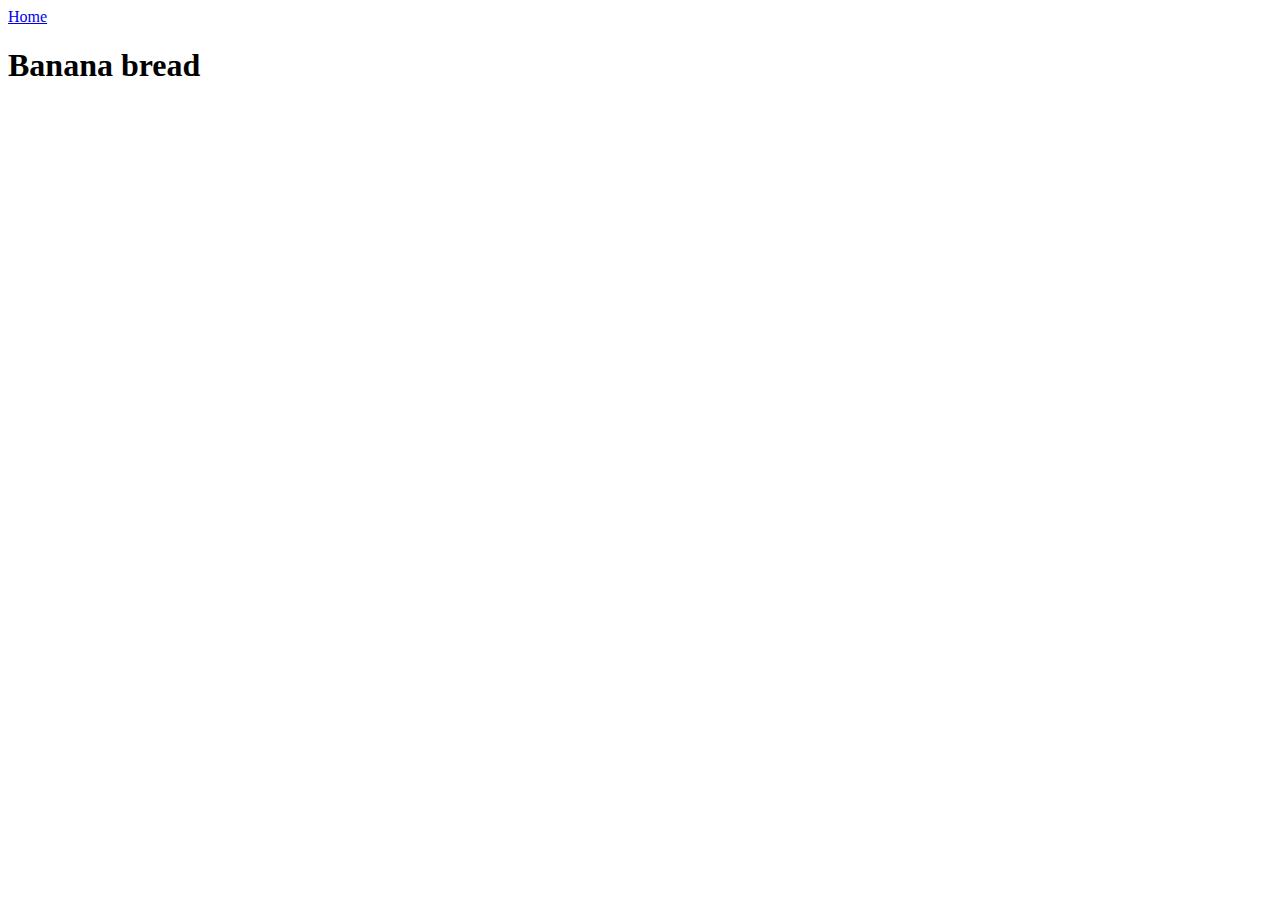
==== recipes/banana-bread.html @ dec41e34 "feat: create basic project structure" ====
<!DOCTYPE html>
<html lang="en">
<head>
    <meta charset="UTF-8">
    <meta name="viewport" content="width=device-width, initial-scale=1.0">
    <title>Banana bread</title>
</head>
<body>
    <a href="../index.html">Home</a>
    <h1>Banana bread</h1>
</body>
</html>
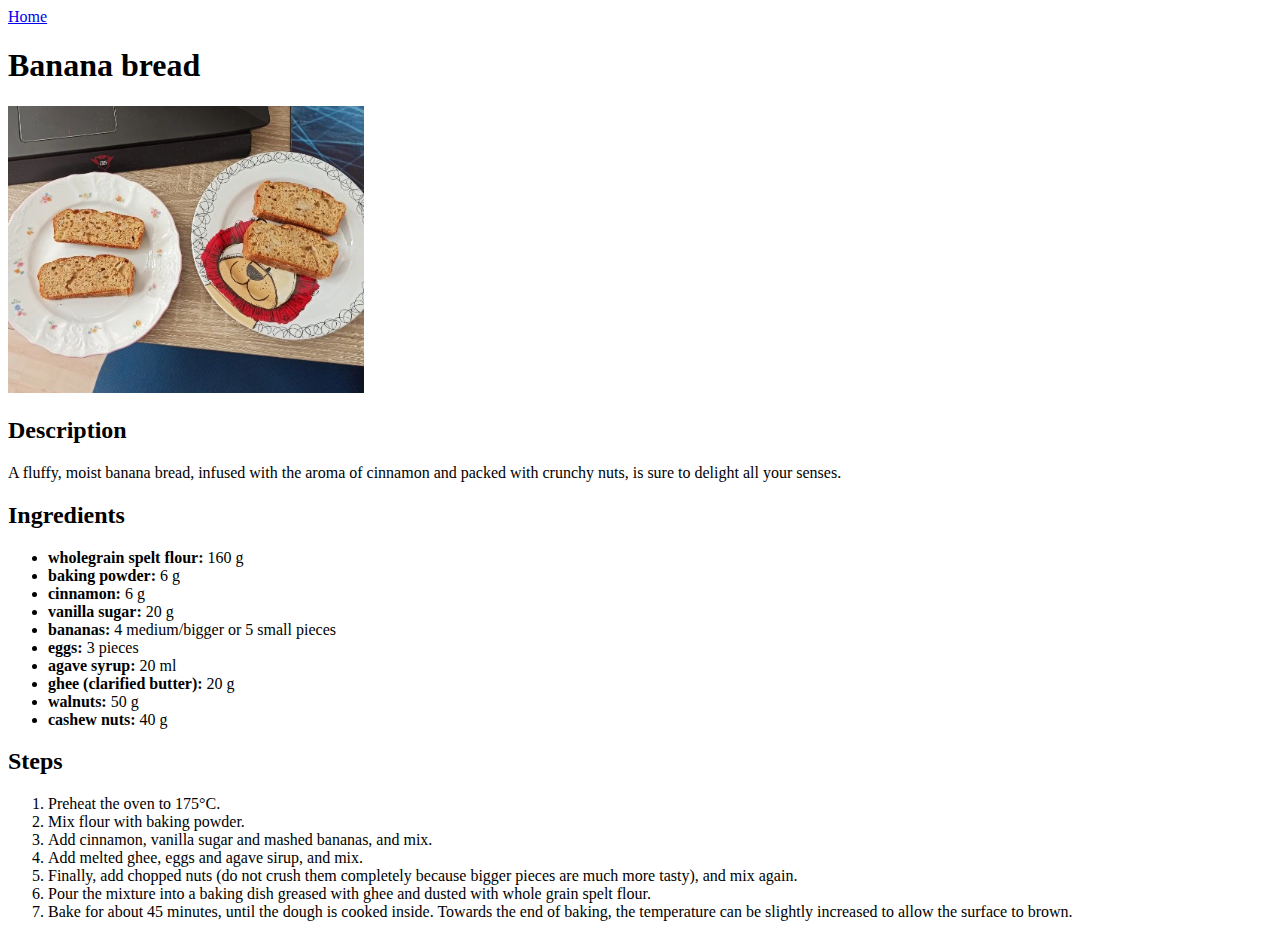
==== commit 80f18384: "feat: implement recipe for banana bread" ====
--- a/recipes/banana-bread.html
+++ b/recipes/banana-bread.html
@@ -8,5 +8,32 @@
 <body>
     <a href="../index.html">Home</a>
     <h1>Banana bread</h1>
+    <img src="../images/banana-bread.png" alt="Slices of banana bread" width="356">
+    <h2>Description</h2>
+    <p>A fluffy, moist banana bread, infused with the aroma of cinnamon and packed with crunchy nuts, is sure to delight all your senses.</p>
+    <h2>Ingredients</h2>
+    <ul>
+        <li><b>wholegrain spelt flour:</b> 160 g</li>
+        <li><b>baking powder:</b> 6 g</li>
+        <li><b>cinnamon:</b> 6 g</li>
+        <li><b>vanilla sugar:</b> 20 g</li>
+        <li><b>bananas:</b> 4 medium/bigger or 5 small pieces</li>
+        <li><b>eggs:</b> 3 pieces</li>
+        <li><b>agave syrup:</b> 20 ml</li>
+        <li><b>ghee (clarified butter):</b> 20 g</li>
+        <li><b>walnuts:</b> 50 g</li>
+        <li><b>cashew nuts:</b> 40 g</li>
+    </ul>
+    <h2>Steps</h2>
+    <ol>
+        <li>Preheat the oven to 175°C.</li>
+        <li>Mix flour with baking powder.</li>
+        <li>Add cinnamon, vanilla sugar and mashed bananas, and mix.</li>
+        <li>Add melted ghee, eggs and agave sirup, and mix.</li>
+        <li>Finally, add chopped nuts (do not crush them completely because bigger pieces are much more tasty), and mix again.</li>
+        <li>Pour the mixture into a baking dish greased with ghee and dusted with whole grain spelt flour.</li>
+        <li>Bake for about 45 minutes, until the dough is cooked inside. Towards the end of baking, the temperature can be slightly increased
+             to allow the surface to brown.</li>
+    </ol>
 </body>
 </html>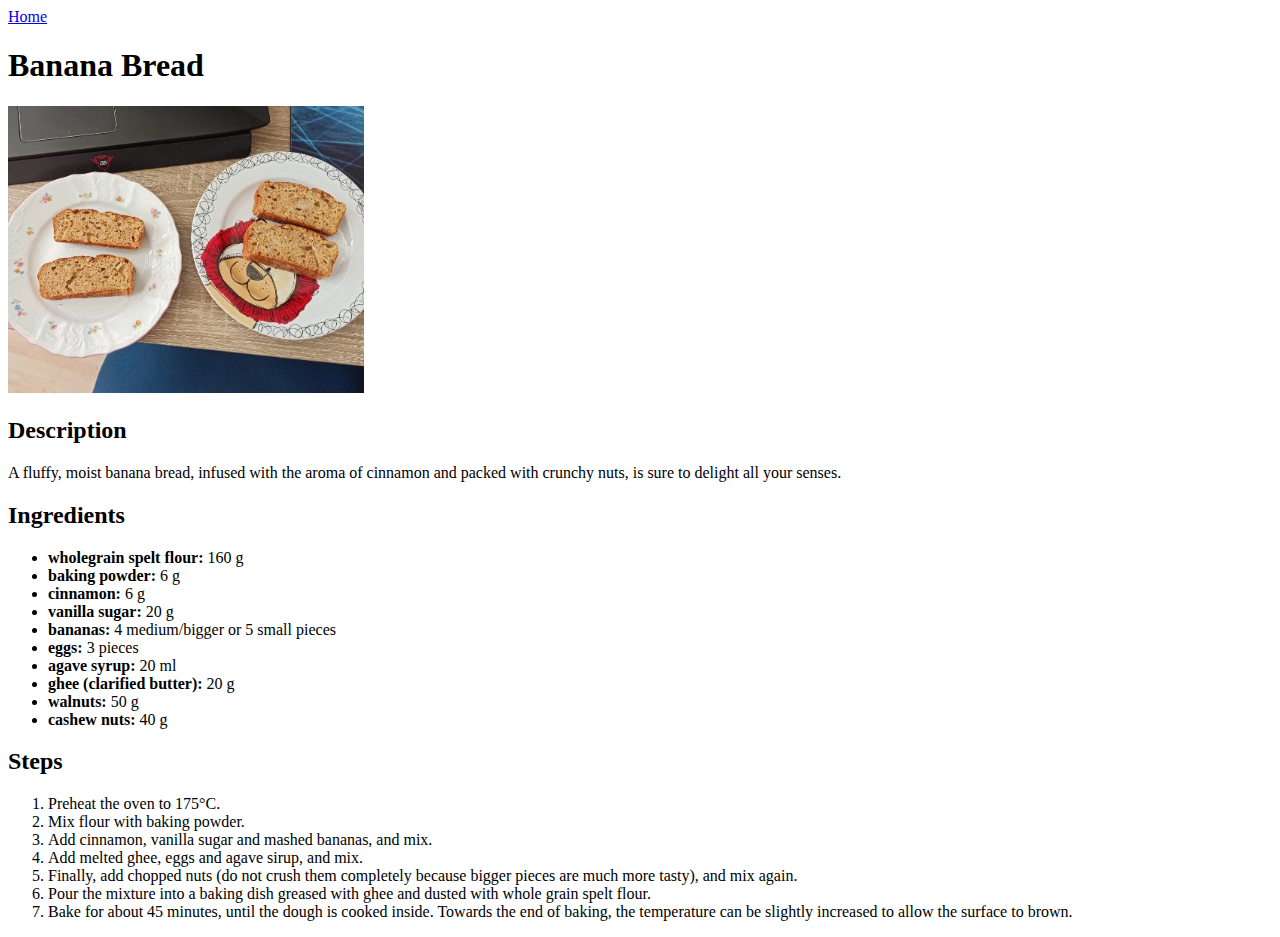
==== commit fae32786: "fix: correct capitalization in heading" ====
--- a/recipes/banana-bread.html
+++ b/recipes/banana-bread.html
@@ -7,7 +7,7 @@
 </head>
 <body>
     <a href="../index.html">Home</a>
-    <h1>Banana bread</h1>
+    <h1>Banana Bread</h1>
     <img src="../images/banana-bread.png" alt="Slices of banana bread" width="356">
     <h2>Description</h2>
     <p>A fluffy, moist banana bread, infused with the aroma of cinnamon and packed with crunchy nuts, is sure to delight all your senses.</p>
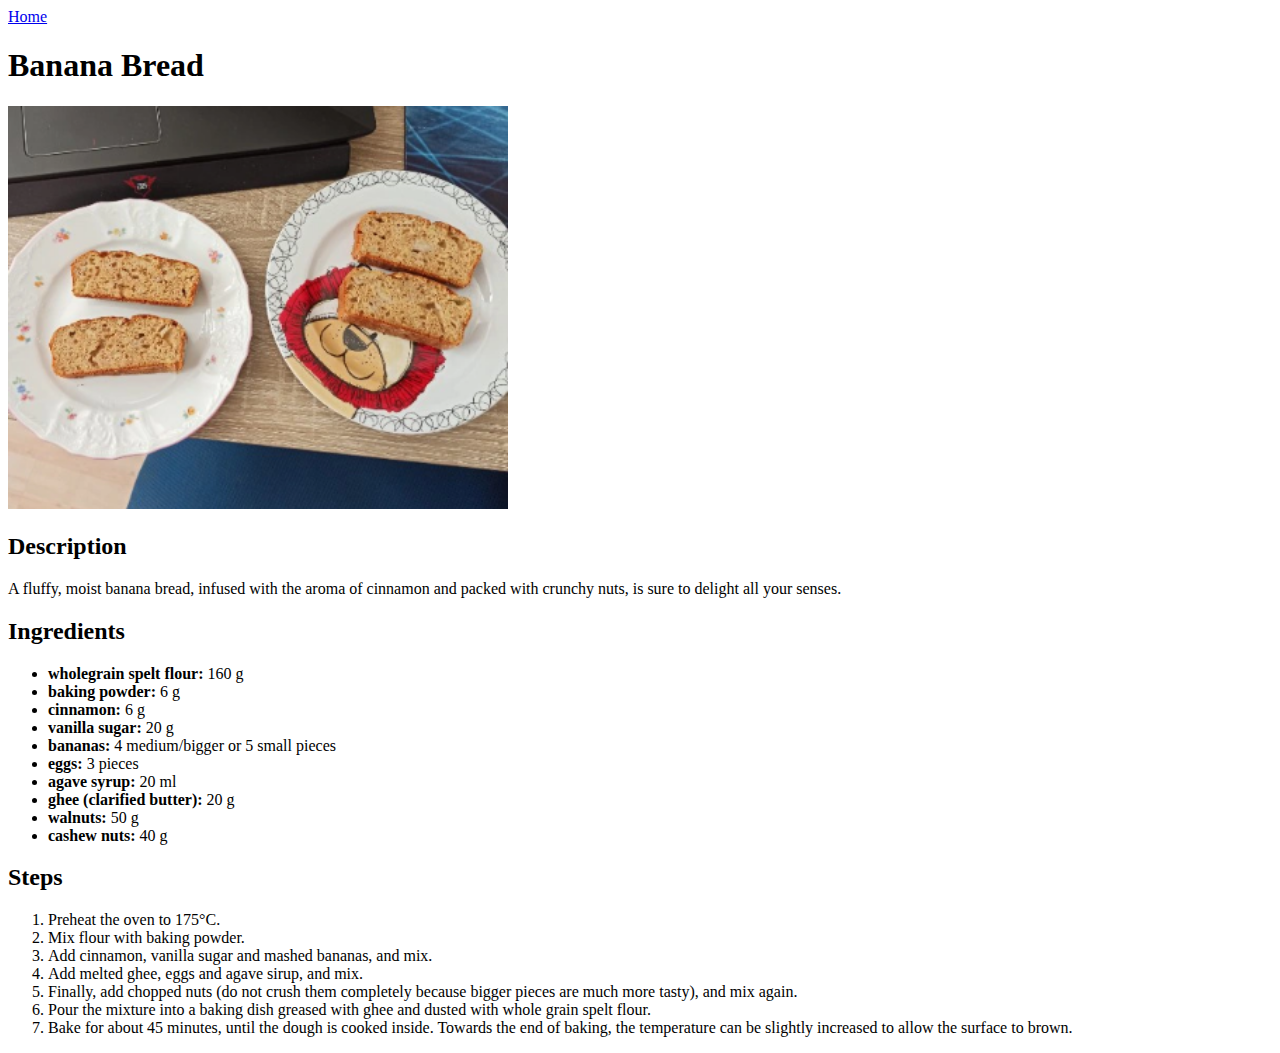
==== commit d1708600: "fix: change picture width to unify all images" ====
--- a/recipes/banana-bread.html
+++ b/recipes/banana-bread.html
@@ -8,7 +8,7 @@
 <body>
     <a href="../index.html">Home</a>
     <h1>Banana Bread</h1>
-    <img src="../images/banana-bread.png" alt="Slices of banana bread" width="356">
+    <img src="../images/banana-bread.png" alt="Slices of banana bread" width="500">
     <h2>Description</h2>
     <p>A fluffy, moist banana bread, infused with the aroma of cinnamon and packed with crunchy nuts, is sure to delight all your senses.</p>
     <h2>Ingredients</h2>
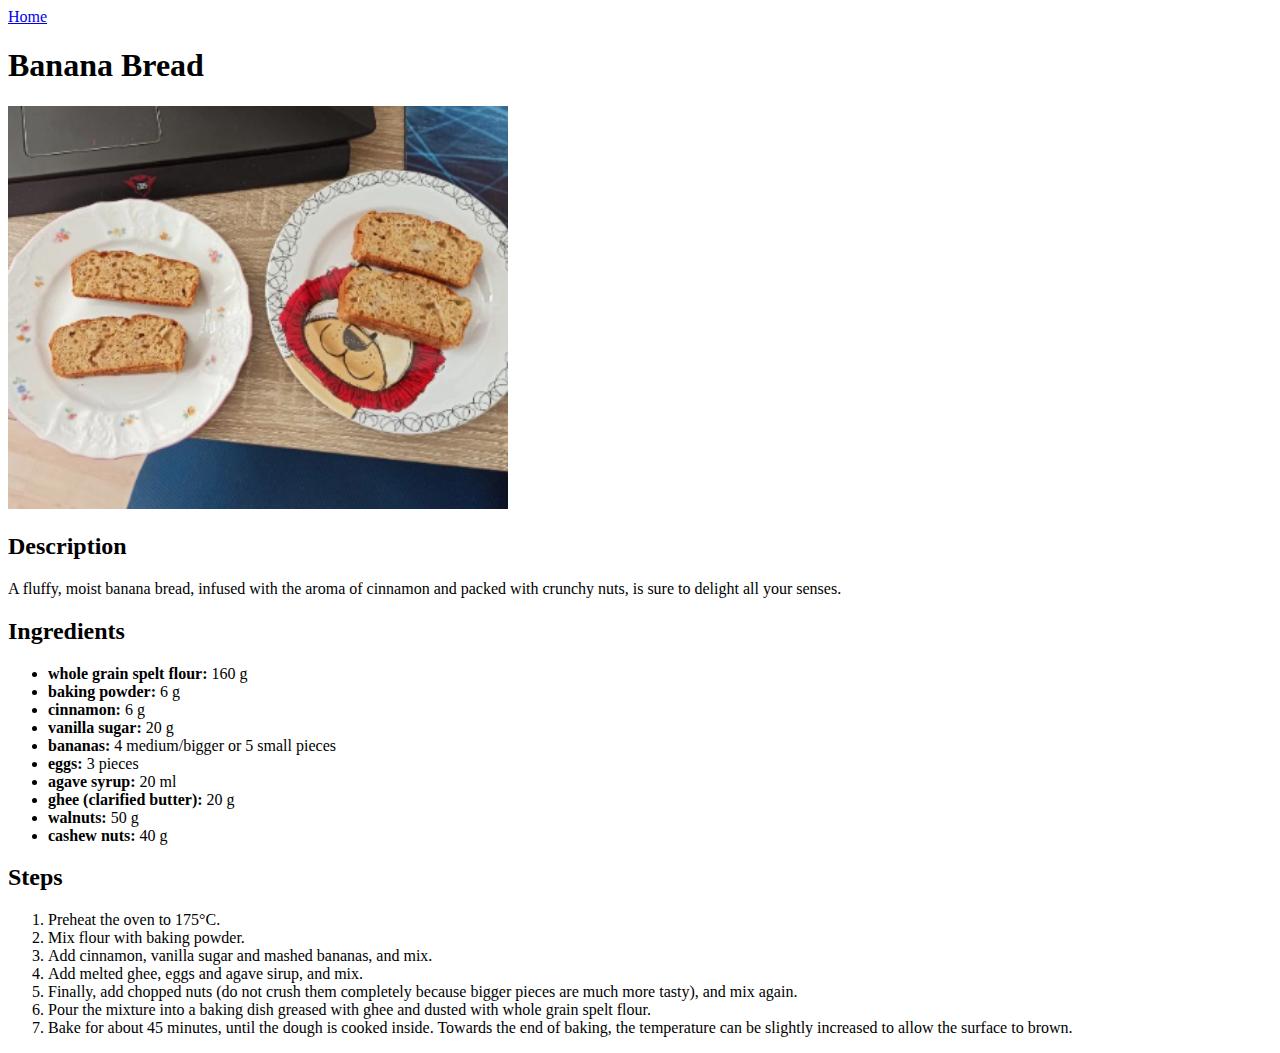
==== commit 42a4dfcd: "fix: correct typo from 'wholegrain' to 'whole grain'" ====
--- a/recipes/banana-bread.html
+++ b/recipes/banana-bread.html
@@ -13,7 +13,7 @@
     <p>A fluffy, moist banana bread, infused with the aroma of cinnamon and packed with crunchy nuts, is sure to delight all your senses.</p>
     <h2>Ingredients</h2>
     <ul>
-        <li><b>wholegrain spelt flour:</b> 160 g</li>
+        <li><b>whole grain spelt flour:</b> 160 g</li>
         <li><b>baking powder:</b> 6 g</li>
         <li><b>cinnamon:</b> 6 g</li>
         <li><b>vanilla sugar:</b> 20 g</li>
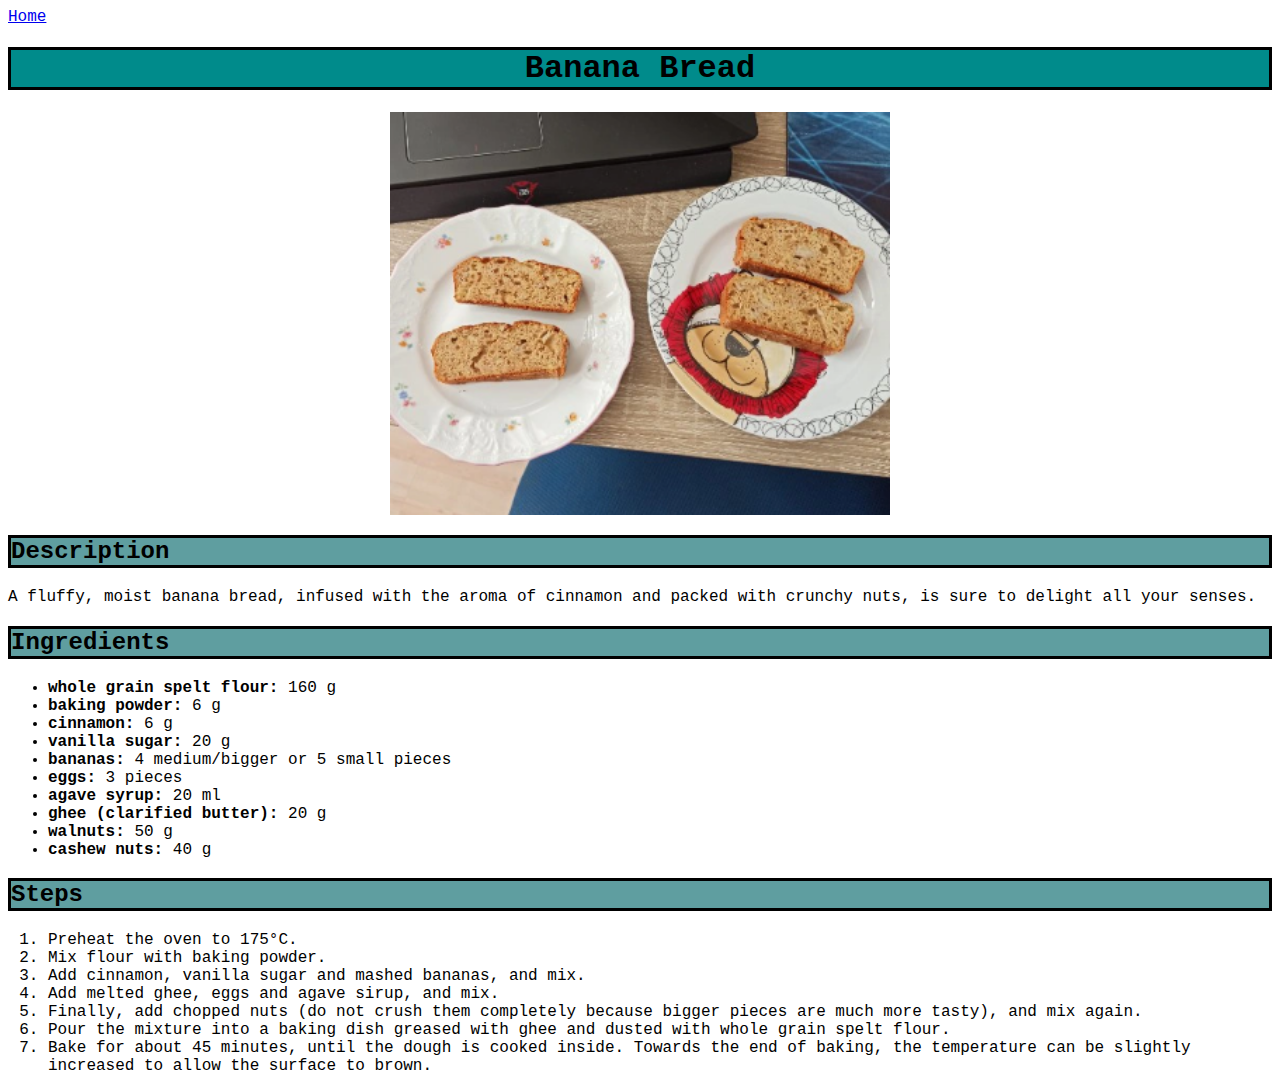
==== commit fb54123a: "feat!: add CSS styling" ====
--- a/recipes/banana-bread.html
+++ b/recipes/banana-bread.html
@@ -4,6 +4,7 @@
     <meta charset="UTF-8">
     <meta name="viewport" content="width=device-width, initial-scale=1.0">
     <title>Banana bread</title>
+    <link rel="stylesheet" href="../styles.css">
 </head>
 <body>
     <a href="../index.html">Home</a>
--- a/styles.css
+++ b/styles.css
@@ -0,0 +1,29 @@
+* {
+    font-family: 'Courier New', Courier, monospace;
+}
+
+#main-heading {
+    font-family:'Segoe UI', Tahoma, Geneva, Verdana, sans-serif;
+    font-size: 2.5rem;
+    text-align: center;
+    background-color: rgb(184, 124, 240);
+    border-style: solid;
+}
+
+h1:not(#main-heading) {
+    text-align: center;
+    background-color:darkcyan;
+    border-style: solid;
+}
+
+h2 {
+    background-color: cadetblue;
+    border-style: solid;
+}
+
+img {
+    display: block;
+    margin: 0 auto;
+    width: 500px;
+    height: auto;
+}
